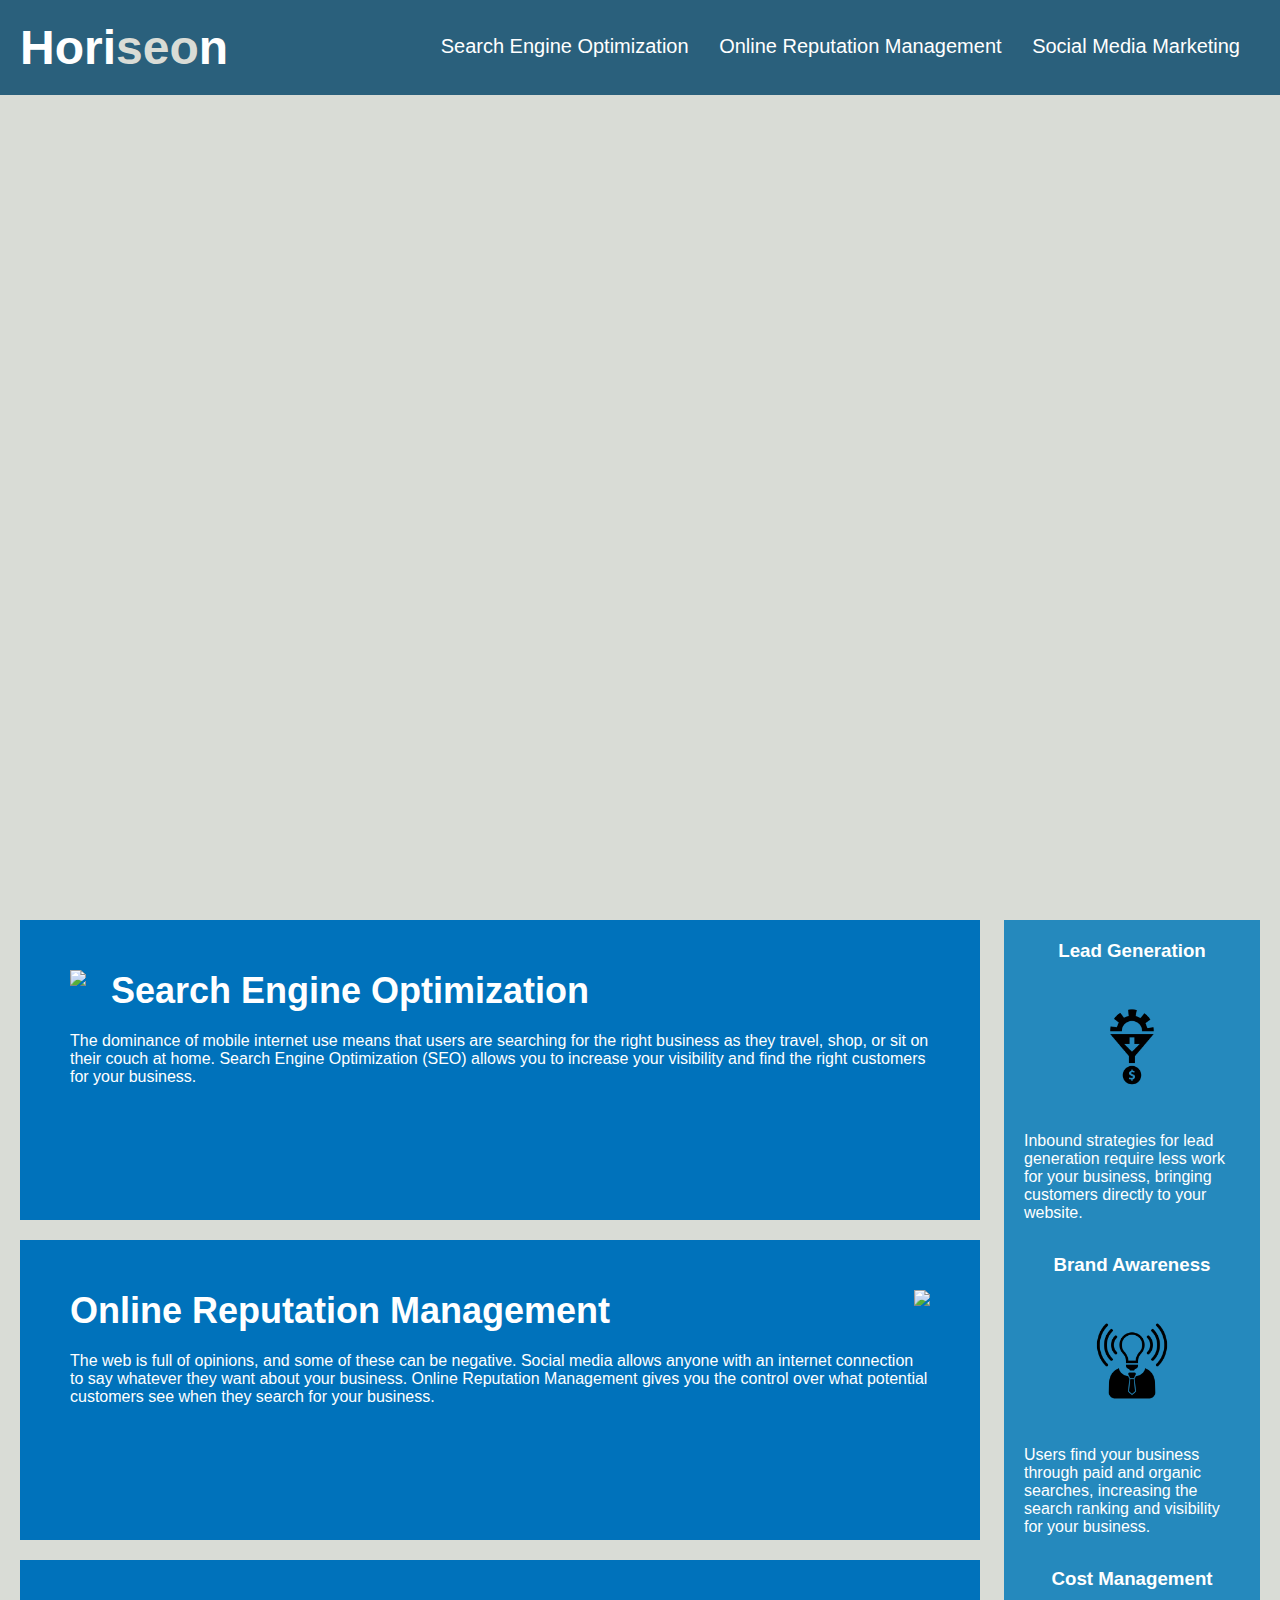
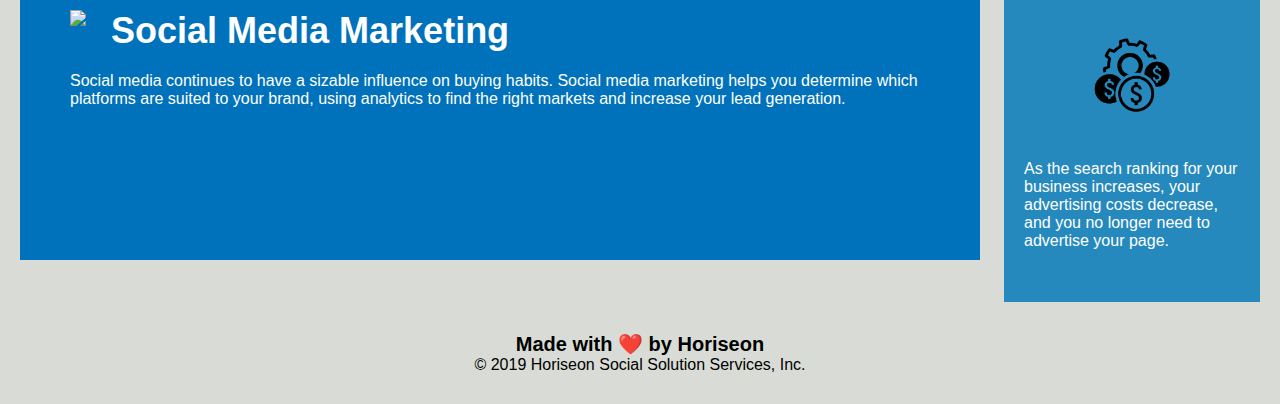
==== urban-octo-telegram/Develop/index.html @ 97143cc2 "Add files via upload" ====
<!DOCTYPE html>
<html lang="en-us">

<head>
    <meta charset="UTF-8" />
    <link rel="stylesheet" href="./assets/css/style.css">
    <title>Horiseon</title>
</head>

<body>
    <div class="header">
        <h1>Hori<span class="seo">seo</span>n</h1>
        <div>
            <ul>
                <li>
                    <a href="#search-engine-optimization">Search Engine Optimization</a>
                </li>
                <li>
                    <a href="#online-reputation-management">Online Reputation Management</a>
                </li>
                <li>
                    <a href="#social-media-marketing">Social Media Marketing</a>
                </li>
            </ul>
        </div>
    </div>
    <div class="hero"></div>
    <div class="content">
        <div class="search-engine-optimization">
            <img src="./assets/images/search-engine-optimization.jpg" class="float-left" />
            <h2>Search Engine Optimization</h2>
            <p>
                The dominance of mobile internet use means that users are searching for the right business as they travel, shop, or sit on their couch at home. Search Engine Optimization (SEO) allows you to increase your visibility and find the right customers for your business.
            </p>
        </div>
        <div id="online-reputation-management" class="online-reputation-management">
            <img src="./assets/images/online-reputation-management.jpg" class="float-right" />
            <h2>Online Reputation Management</h2>
            <p>
                The web is full of opinions, and some of these can be negative. Social media allows anyone with an internet connection to say whatever they want about your business. Online Reputation Management gives you the control over what potential customers see when they search for your business.
            </p>
        </div>
        <div id="social-media-marketing" class="social-media-marketing">
            <img src="./assets/images/social-media-marketing.jpg" class="float-left" />
            <h2>Social Media Marketing</h2>
            <p>
                Social media continues to have a sizable influence on buying habits. Social media marketing helps you determine which platforms are suited to your brand, using analytics to find the right markets and increase your lead generation.
            </p>
        </div>
    </div>
    <div class="benefits">
        <div class="benefit-lead">
            <h3>Lead Generation</h3>
            <img src="./assets/images/lead-generation.png" />
            <p>
                Inbound strategies for lead generation require less work for your business, bringing customers directly to your website.
            </p>
        </div>
        <div class="benefit-brand">
            <h3>Brand Awareness</h3>
            <img src="./assets/images/brand-awareness.png" />
            <p>
                Users find your business through paid and organic searches, increasing the search ranking and visibility for your business.
            </p>
        </div>
        <div class="benefit-cost">
            <h3>Cost Management</h3>
            <img src="./assets/images/cost-management.png"></img>
            <p>
                As the search ranking for your business increases, your advertising costs decrease, and you no longer need to advertise your page.
            </p>
        </div>
    </div>
    <div class="footer">
        <h2>Made with ❤️️ by Horiseon</h2>
        <p>
            &copy; 2019 Horiseon Social Solution Services, Inc.
        </p>
    </div>
</body>

</html>
---- urban-octo-telegram/Develop/assets/css/style.css ----
* {
    box-sizing: border-box;
    padding: 0;
    margin: 0;
}

body {
    background-color: #d9dcd6;
}

.header {
    padding: 20px;
    font-family: 'Trebuchet MS', 'Lucida Sans Unicode', 'Lucida Grande', 'Lucida Sans', Arial, sans-serif;
    background-color: #2a607c;
    color: #ffffff;
}

.header h1 {
    display: inline-block;
    font-size: 48px;
}

.header h1 .seo {
    color: #d9dcd6;
}

.header div {
    padding-top: 15px;
    margin-right: 20px;
    float: right;
    font-family: 'Gill Sans', 'Gill Sans MT', Calibri, 'Trebuchet MS', sans-serif;
    font-size: 20px;
}

.header div ul {
    list-style-type: none;
}

.header div ul li {
    display: inline-block;
    margin-left: 25px;
}

a {
    color: #ffffff;
    text-decoration: none;
}

p {
    font-size: 16px;
}

.hero {
    height: 800px;
    width: 100%;
    margin-bottom: 25px;
    background-image: url("../images/digital-marketing-meeting.jpg");
    background-size: cover;
    background-position: center;
}

.float-left {
    float: left;
    margin-right: 25px;
}

.float-right {
    float: right;
    margin-left: 25px;
}

.content {
    width: 75%;
    display: inline-block;
    margin-left: 20px;
}

.benefits {
    margin-right: 20px;
    padding: 20px;
    clear: both;
    float: right;
    width: 20%;
    height: 100%;
    font-family: 'Gill Sans', 'Gill Sans MT', Calibri, 'Trebuchet MS', sans-serif;
    background-color: #2589bd;
}

.benefit-lead {
    margin-bottom: 32px;
    color: #ffffff;
}

.benefit-brand {
    margin-bottom: 32px;
    color: #ffffff;
}

.benefit-cost {
    margin-bottom: 32px;
    color: #ffffff;
}

.benefit-lead h3 {
    margin-bottom: 10px;
    text-align: center;
}

.benefit-brand h3 {
    margin-bottom: 10px;
    text-align: center;
}

.benefit-cost h3 {
    margin-bottom: 10px;
    text-align: center;
}

.benefit-lead img {
    display: block;
    margin: 10px auto;
    max-width: 150px;
}

.benefit-brand img {
    display: block;
    margin: 10px auto;
    max-width: 150px;
}

.benefit-cost img {
    display: block;
    margin: 10px auto;
    max-width: 150px;
}

.search-engine-optimization {
    margin-bottom: 20px;
    padding: 50px;
    height: 300px;
    font-family: 'Gill Sans', 'Gill Sans MT', Calibri, 'Trebuchet MS', sans-serif;
    background-color: #0072bb;
    color: #ffffff;
}

.online-reputation-management {
    margin-bottom: 20px;
    padding: 50px;
    height: 300px;
    font-family: 'Gill Sans', 'Gill Sans MT', Calibri, 'Trebuchet MS', sans-serif;
    background-color: #0072bb;
    color: #ffffff;
}

.social-media-marketing {
    margin-bottom: 20px;
    padding: 50px;
    height: 300px;
    font-family: 'Gill Sans', 'Gill Sans MT', Calibri, 'Trebuchet MS', sans-serif;
    background-color: #0072bb;
    color: #ffffff;
}

.search-engine-optimization img {
    max-height: 200px;
}

.online-reputation-management img {
    max-height: 200px;
}

.social-media-marketing img {
    max-height: 200px;
}

.search-engine-optimization h2 {
    margin-bottom: 20px;
    font-size: 36px;
}

.online-reputation-management h2 {
    margin-bottom: 20px;
    font-size: 36px;
}

.social-media-marketing h2 {
    margin-bottom: 20px;
    font-size: 36px;
}

.footer {
    padding: 30px;
    clear: both;
    font-family: 'Trebuchet MS', 'Lucida Sans Unicode', 'Lucida Grande', 'Lucida Sans', Arial, sans-serif;
    text-align: center;
}

.footer h2 {
    font-size: 20px;
}
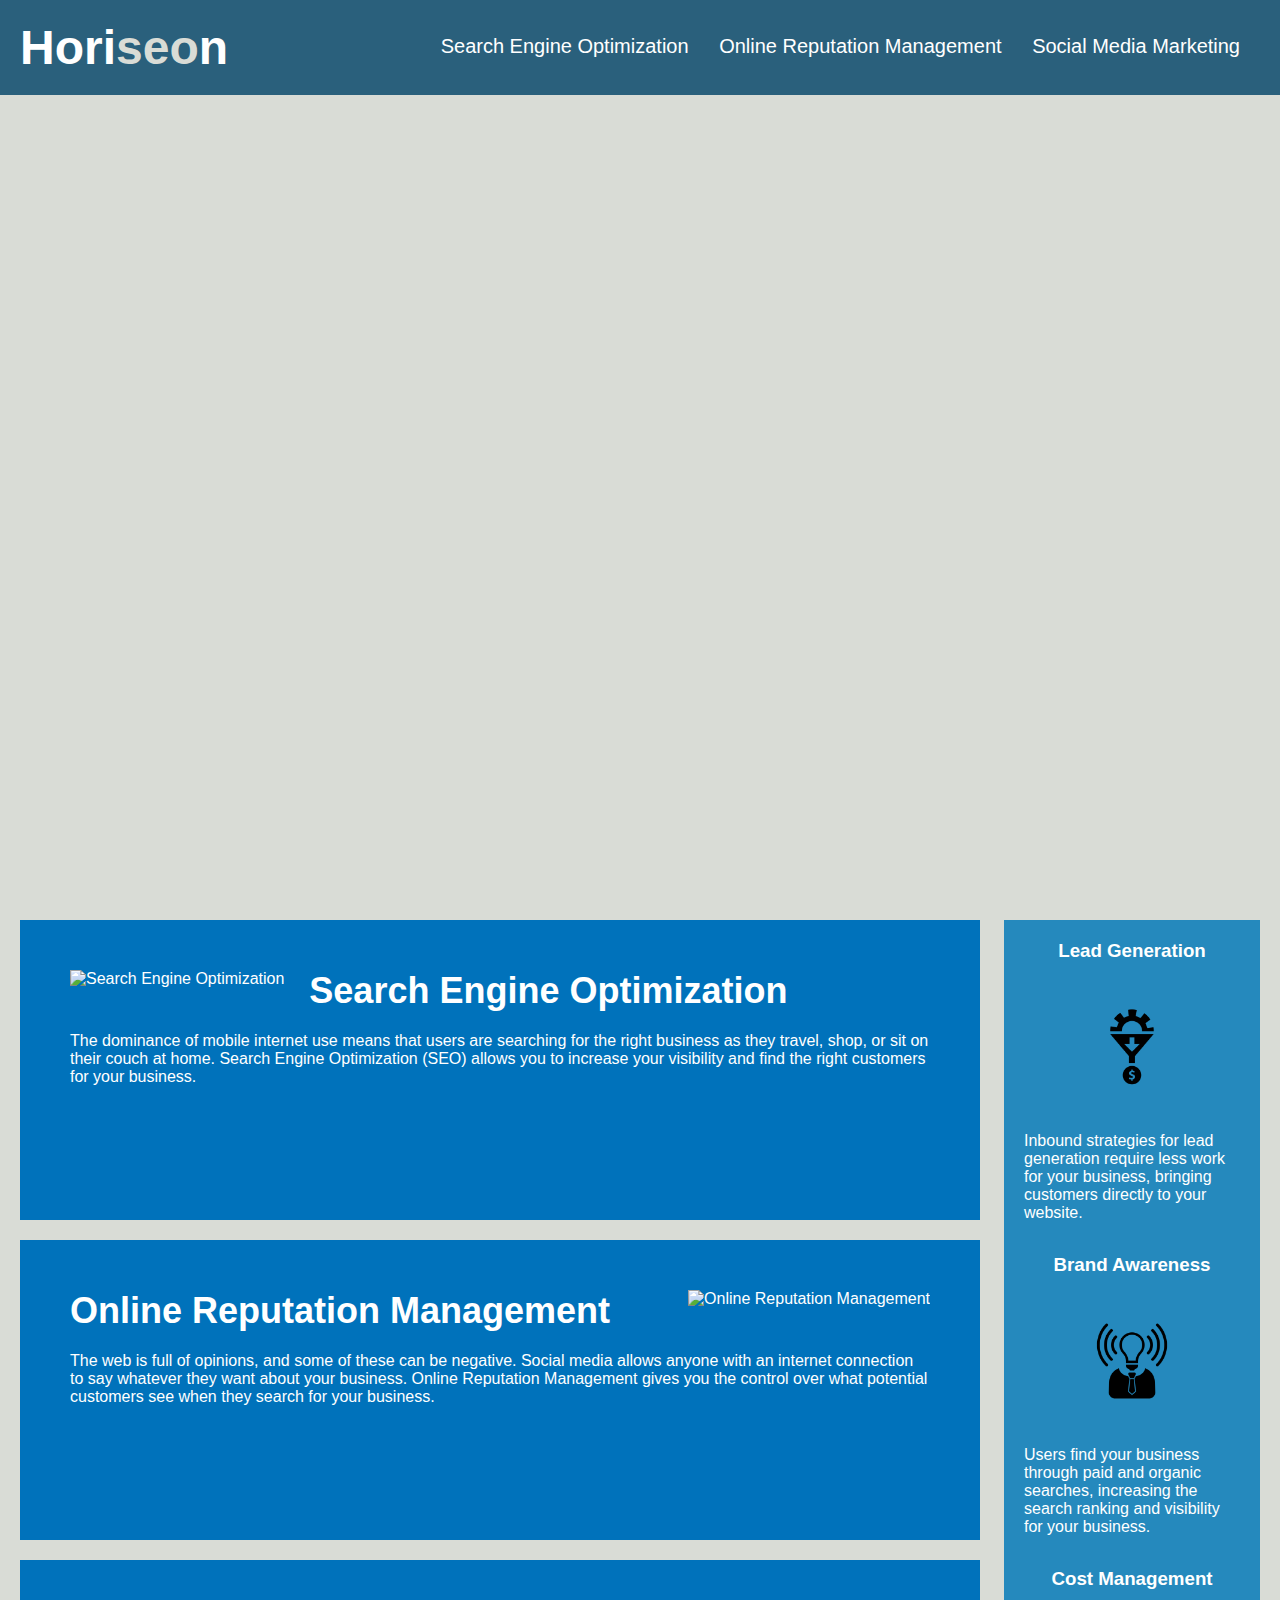
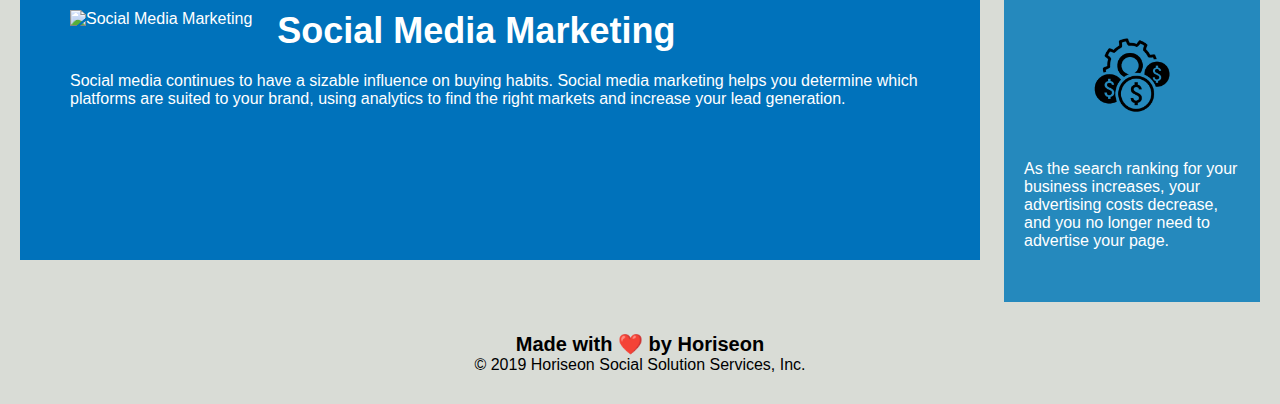
==== commit 12468c34: "alts implemeted" ====
--- a/urban-octo-telegram/Develop/index.html
+++ b/urban-octo-telegram/Develop/index.html
@@ -27,21 +27,21 @@
     <div class="hero"></div>
     <div class="content">
         <div class="search-engine-optimization">
-            <img src="./assets/images/search-engine-optimization.jpg" class="float-left" />
+            <img src="./assets/images/search-engine-optimization.jpg" alt="Search Engine Optimization" class="float-left" />
             <h2>Search Engine Optimization</h2>
             <p>
                 The dominance of mobile internet use means that users are searching for the right business as they travel, shop, or sit on their couch at home. Search Engine Optimization (SEO) allows you to increase your visibility and find the right customers for your business.
             </p>
         </div>
         <div id="online-reputation-management" class="online-reputation-management">
-            <img src="./assets/images/online-reputation-management.jpg" class="float-right" />
+            <img src="./assets/images/online-reputation-management.jpg" alt="Online Reputation Management " class="float-right" />
             <h2>Online Reputation Management</h2>
             <p>
                 The web is full of opinions, and some of these can be negative. Social media allows anyone with an internet connection to say whatever they want about your business. Online Reputation Management gives you the control over what potential customers see when they search for your business.
             </p>
         </div>
         <div id="social-media-marketing" class="social-media-marketing">
-            <img src="./assets/images/social-media-marketing.jpg" class="float-left" />
+            <img src="./assets/images/social-media-marketing.jpg" alt="Social Media Marketing" class="float-left" />
             <h2>Social Media Marketing</h2>
             <p>
                 Social media continues to have a sizable influence on buying habits. Social media marketing helps you determine which platforms are suited to your brand, using analytics to find the right markets and increase your lead generation.
